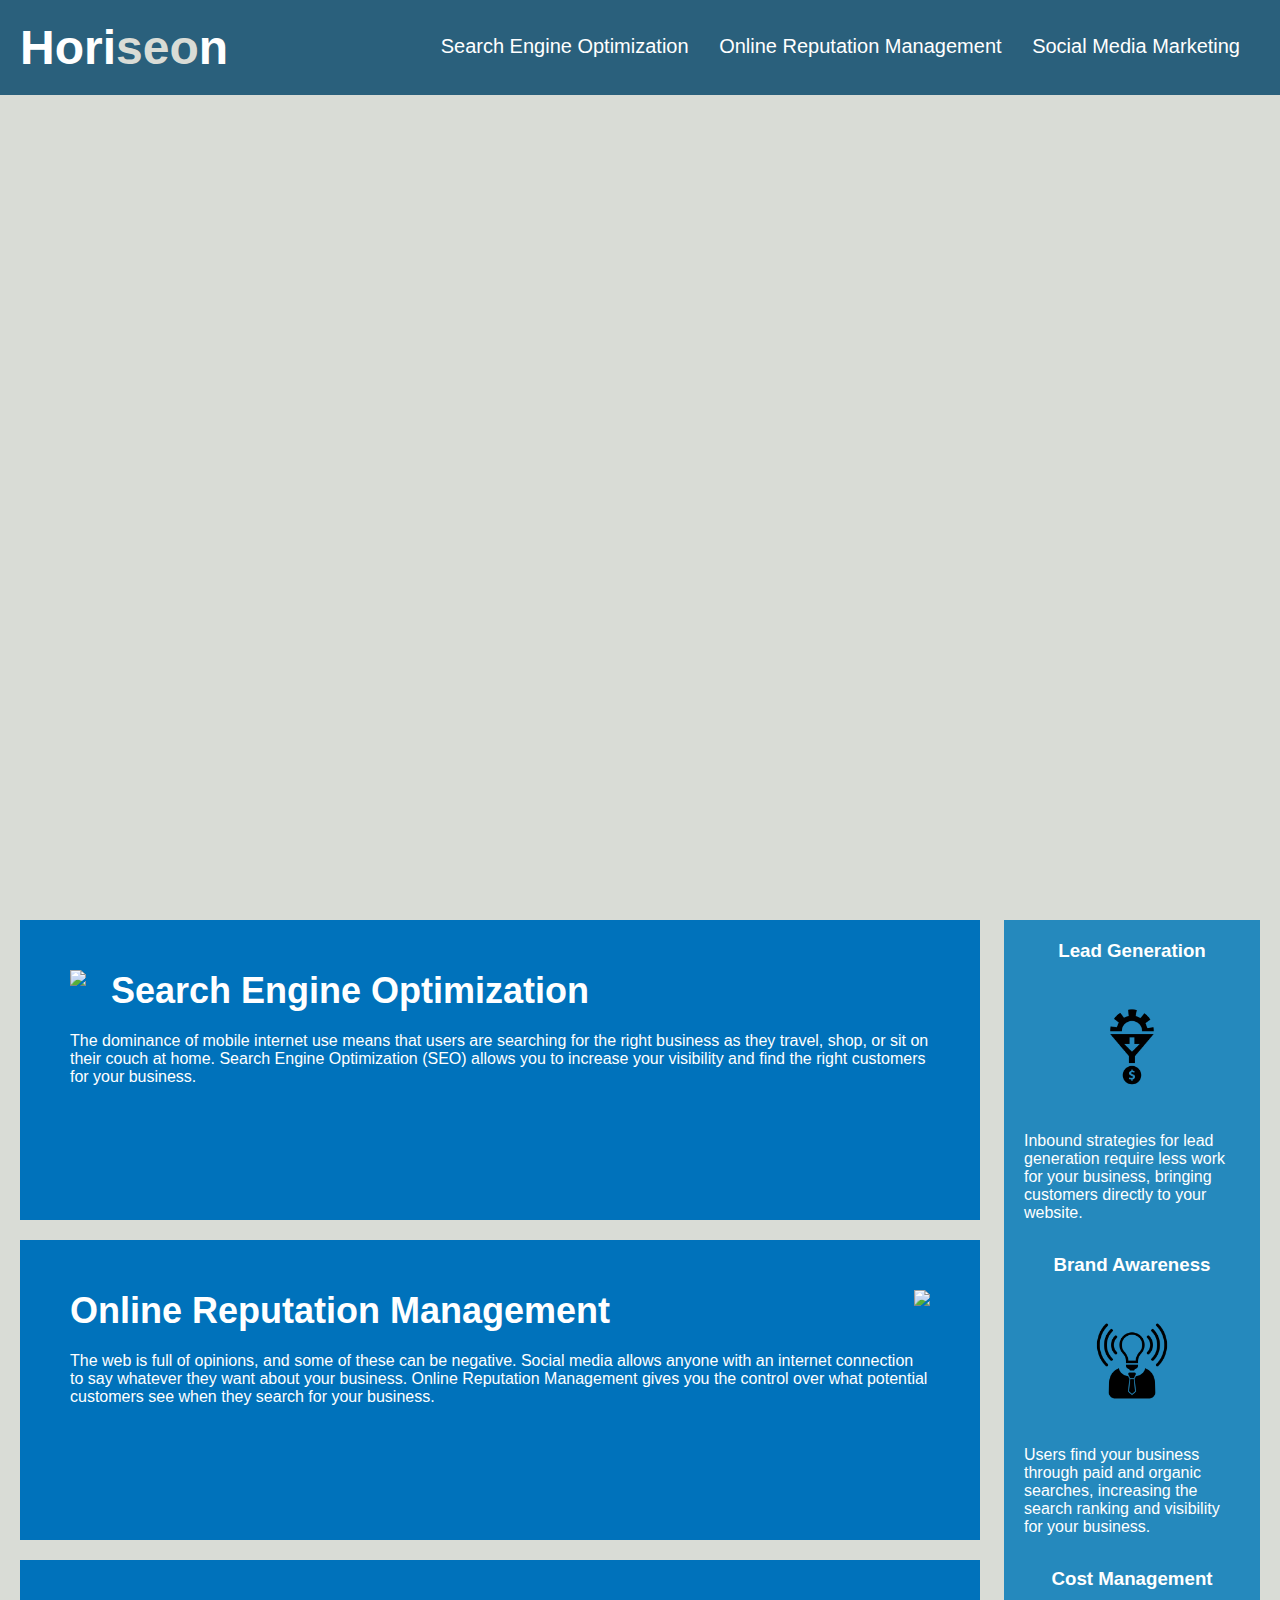
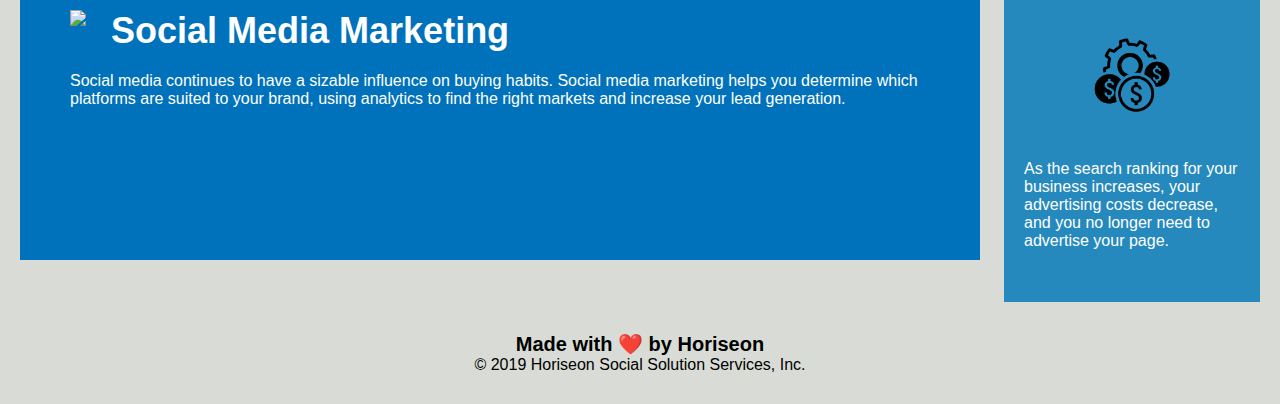
==== Develop/index.html @ 90da9d94 "First commit: cloned repo from UNC Boot Camp" ====
<!DOCTYPE html>
<html lang="en-us">

<head>
    <meta charset="UTF-8" />
    <link rel="stylesheet" href="./assets/css/style.css">
    <title>website</title>
</head>

<body>
    <div class="header">
        <h1>Hori<span class="seo">seo</span>n</h1>
        <div>
            <ul>
                <li>
                    <a href="#search-engine-optimization">Search Engine Optimization</a>
                </li>
                <li>
                    <a href="#online-reputation-management">Online Reputation Management</a>
                </li>
                <li>
                    <a href="#social-media-marketing">Social Media Marketing</a>
                </li>
            </ul>
        </div>
    </div>
    <div class="hero"></div>
    <div class="content">
        <div class="search-engine-optimization">
            <img src="./assets/images/search-engine-optimization.jpg" class="float-left" />
            <h2>Search Engine Optimization</h2>
            <p>
                The dominance of mobile internet use means that users are searching for the right business as they travel, shop, or sit on their couch at home. Search Engine Optimization (SEO) allows you to increase your visibility and find the right customers for your business.
            </p>
        </div>
        <div id="online-reputation-management" class="online-reputation-management">
            <img src="./assets/images/online-reputation-management.jpg" class="float-right" />
            <h2>Online Reputation Management</h2>
            <p>
                The web is full of opinions, and some of these can be negative. Social media allows anyone with an internet connection to say whatever they want about your business. Online Reputation Management gives you the control over what potential customers see when they search for your business.
            </p>
        </div>
        <div id="social-media-marketing" class="social-media-marketing">
            <img src="./assets/images/social-media-marketing.jpg" class="float-left" />
            <h2>Social Media Marketing</h2>
            <p>
                Social media continues to have a sizable influence on buying habits. Social media marketing helps you determine which platforms are suited to your brand, using analytics to find the right markets and increase your lead generation.
            </p>
        </div>
    </div>
    <div class="benefits">
        <div class="benefit-lead">
            <h3>Lead Generation</h3>
            <img src="./assets/images/lead-generation.png" />
            <p>
                Inbound strategies for lead generation require less work for your business, bringing customers directly to your website.
            </p>
        </div>
        <div class="benefit-brand">
            <h3>Brand Awareness</h3>
            <img src="./assets/images/brand-awareness.png" />
            <p>
                Users find your business through paid and organic searches, increasing the search ranking and visibility for your business.
            </p>
        </div>
        <div class="benefit-cost">
            <h3>Cost Management</h3>
            <img src="./assets/images/cost-management.png"></img>
            <p>
                As the search ranking for your business increases, your advertising costs decrease, and you no longer need to advertise your page.
            </p>
        </div>
    </div>
    <div class="footer">
        <h2>Made with ❤️️ by Horiseon</h2>
        <p>
            &copy; 2019 Horiseon Social Solution Services, Inc.
        </p>
    </div>
</body>

</html>
---- Develop/assets/css/style.css ----
* {
    box-sizing: border-box;
    padding: 0;
    margin: 0;
}

body {
    background-color: #d9dcd6;
}

.header {
    padding: 20px;
    font-family: 'Trebuchet MS', 'Lucida Sans Unicode', 'Lucida Grande', 'Lucida Sans', Arial, sans-serif;
    background-color: #2a607c;
    color: #ffffff;
}

.header h1 {
    display: inline-block;
    font-size: 48px;
}

.header h1 .seo {
    color: #d9dcd6;
}

.header div {
    padding-top: 15px;
    margin-right: 20px;
    float: right;
    font-family: 'Gill Sans', 'Gill Sans MT', Calibri, 'Trebuchet MS', sans-serif;
    font-size: 20px;
}

.header div ul {
    list-style-type: none;
}

.header div ul li {
    display: inline-block;
    margin-left: 25px;
}

a {
    color: #ffffff;
    text-decoration: none;
}

p {
    font-size: 16px;
}

.hero {
    height: 800px;
    width: 100%;
    margin-bottom: 25px;
    background-image: url("../images/digital-marketing-meeting.jpg");
    background-size: cover;
    background-position: center;
}

.float-left {
    float: left;
    margin-right: 25px;
}

.float-right {
    float: right;
    margin-left: 25px;
}

.content {
    width: 75%;
    display: inline-block;
    margin-left: 20px;
}

.benefits {
    margin-right: 20px;
    padding: 20px;
    clear: both;
    float: right;
    width: 20%;
    height: 100%;
    font-family: 'Gill Sans', 'Gill Sans MT', Calibri, 'Trebuchet MS', sans-serif;
    background-color: #2589bd;
}

.benefit-lead {
    margin-bottom: 32px;
    color: #ffffff;
}

.benefit-brand {
    margin-bottom: 32px;
    color: #ffffff;
}

.benefit-cost {
    margin-bottom: 32px;
    color: #ffffff;
}

.benefit-lead h3 {
    margin-bottom: 10px;
    text-align: center;
}

.benefit-brand h3 {
    margin-bottom: 10px;
    text-align: center;
}

.benefit-cost h3 {
    margin-bottom: 10px;
    text-align: center;
}

.benefit-lead img {
    display: block;
    margin: 10px auto;
    max-width: 150px;
}

.benefit-brand img {
    display: block;
    margin: 10px auto;
    max-width: 150px;
}

.benefit-cost img {
    display: block;
    margin: 10px auto;
    max-width: 150px;
}

.search-engine-optimization {
    margin-bottom: 20px;
    padding: 50px;
    height: 300px;
    font-family: 'Gill Sans', 'Gill Sans MT', Calibri, 'Trebuchet MS', sans-serif;
    background-color: #0072bb;
    color: #ffffff;
}

.online-reputation-management {
    margin-bottom: 20px;
    padding: 50px;
    height: 300px;
    font-family: 'Gill Sans', 'Gill Sans MT', Calibri, 'Trebuchet MS', sans-serif;
    background-color: #0072bb;
    color: #ffffff;
}

.social-media-marketing {
    margin-bottom: 20px;
    padding: 50px;
    height: 300px;
    font-family: 'Gill Sans', 'Gill Sans MT', Calibri, 'Trebuchet MS', sans-serif;
    background-color: #0072bb;
    color: #ffffff;
}

.search-engine-optimization img {
    max-height: 200px;
}

.online-reputation-management img {
    max-height: 200px;
}

.social-media-marketing img {
    max-height: 200px;
}

.search-engine-optimization h2 {
    margin-bottom: 20px;
    font-size: 36px;
}

.online-reputation-management h2 {
    margin-bottom: 20px;
    font-size: 36px;
}

.social-media-marketing h2 {
    margin-bottom: 20px;
    font-size: 36px;
}

.footer {
    padding: 30px;
    clear: both;
    font-family: 'Trebuchet MS', 'Lucida Sans Unicode', 'Lucida Grande', 'Lucida Sans', Arial, sans-serif;
    text-align: center;
}

.footer h2 {
    font-size: 20px;
}
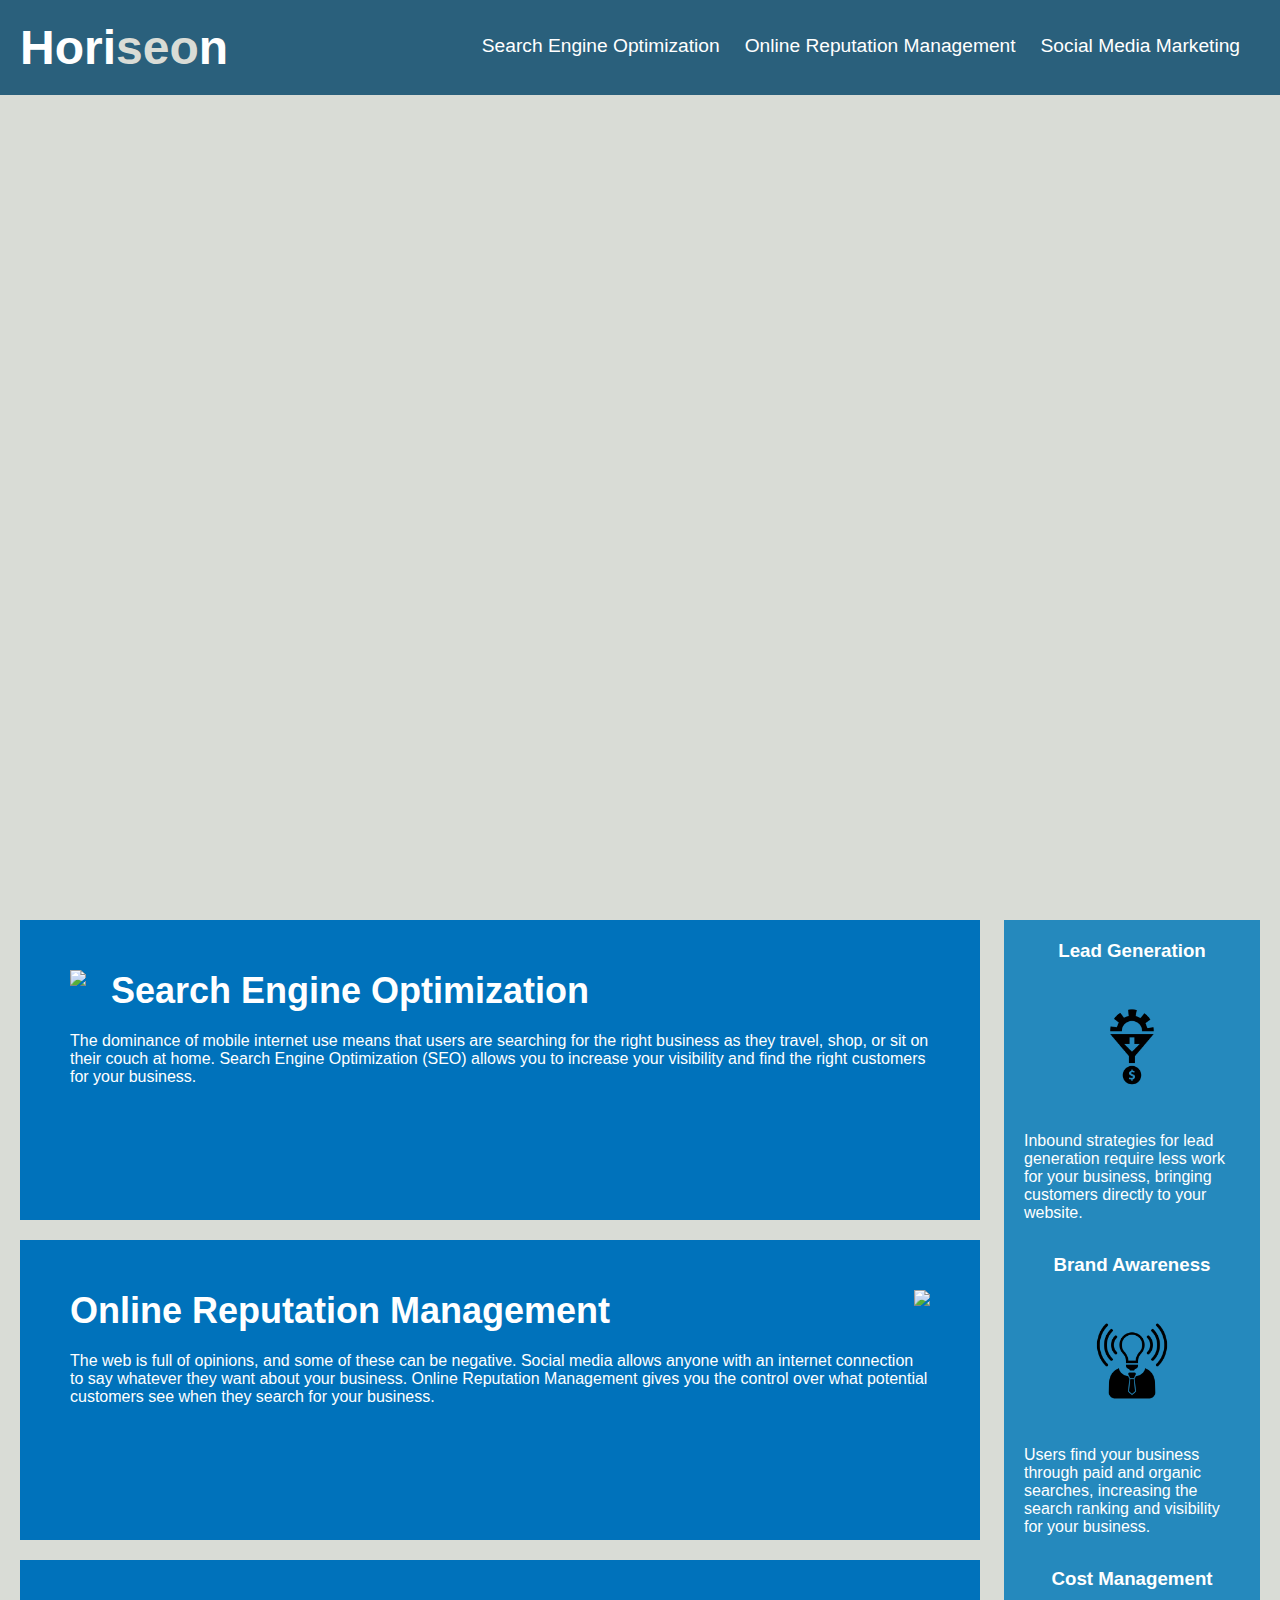
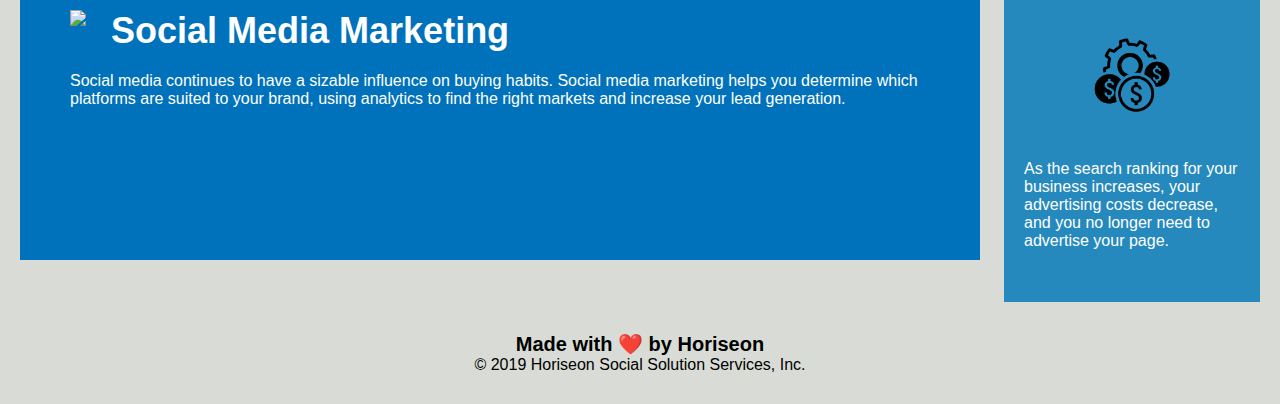
==== commit 2d0ed457: "added semantic elements to the HTML, and added flexbox styling to style.css" ====
--- a/Develop/index.html
+++ b/Develop/index.html
@@ -4,13 +4,12 @@
 <head>
     <meta charset="UTF-8" />
     <link rel="stylesheet" href="./assets/css/style.css">
-    <title>website</title>
+    <title>Horiseon: Marketing Agency</title>
 </head>
-
 <body>
-    <div class="header">
+    <header class="header">
         <h1>Hori<span class="seo">seo</span>n</h1>
-        <div>
+        <nav>
             <ul>
                 <li>
                     <a href="#search-engine-optimization">Search Engine Optimization</a>
@@ -22,61 +21,62 @@
                     <a href="#social-media-marketing">Social Media Marketing</a>
                 </li>
             </ul>
-        </div>
-    </div>
-    <div class="hero"></div>
-    <div class="content">
-        <div class="search-engine-optimization">
+        </nav>
+    </header>
+    <section class="hero">
+    </section>
+    <section class="content">
+        <article id="serach-engine-optimization" class="search-engine-optimization">
             <img src="./assets/images/search-engine-optimization.jpg" class="float-left" />
             <h2>Search Engine Optimization</h2>
             <p>
                 The dominance of mobile internet use means that users are searching for the right business as they travel, shop, or sit on their couch at home. Search Engine Optimization (SEO) allows you to increase your visibility and find the right customers for your business.
             </p>
-        </div>
-        <div id="online-reputation-management" class="online-reputation-management">
+        </article>
+        <article id="online-reputation-management" class="online-reputation-management">
             <img src="./assets/images/online-reputation-management.jpg" class="float-right" />
             <h2>Online Reputation Management</h2>
             <p>
                 The web is full of opinions, and some of these can be negative. Social media allows anyone with an internet connection to say whatever they want about your business. Online Reputation Management gives you the control over what potential customers see when they search for your business.
             </p>
-        </div>
-        <div id="social-media-marketing" class="social-media-marketing">
+        </article>
+        <article id="social-media-marketing" class="social-media-marketing">
             <img src="./assets/images/social-media-marketing.jpg" class="float-left" />
             <h2>Social Media Marketing</h2>
             <p>
                 Social media continues to have a sizable influence on buying habits. Social media marketing helps you determine which platforms are suited to your brand, using analytics to find the right markets and increase your lead generation.
             </p>
-        </div>
-    </div>
-    <div class="benefits">
-        <div class="benefit-lead">
+        </article>
+    </section>
+    <asside class="benefits">
+        <article class="benefit-lead">
             <h3>Lead Generation</h3>
             <img src="./assets/images/lead-generation.png" />
             <p>
                 Inbound strategies for lead generation require less work for your business, bringing customers directly to your website.
             </p>
-        </div>
-        <div class="benefit-brand">
+        </article>
+        <article class="benefit-brand">
             <h3>Brand Awareness</h3>
             <img src="./assets/images/brand-awareness.png" />
             <p>
                 Users find your business through paid and organic searches, increasing the search ranking and visibility for your business.
             </p>
-        </div>
-        <div class="benefit-cost">
+        </article>
+        <article class="benefit-cost">
             <h3>Cost Management</h3>
             <img src="./assets/images/cost-management.png"></img>
             <p>
                 As the search ranking for your business increases, your advertising costs decrease, and you no longer need to advertise your page.
             </p>
-        </div>
-    </div>
-    <div class="footer">
+        </article>
+    </asside>
+    <footer class="footer">
         <h2>Made with ❤️️ by Horiseon</h2>
         <p>
             &copy; 2019 Horiseon Social Solution Services, Inc.
         </p>
-    </div>
+    </footer>
 </body>
 
 </html>
--- a/Develop/assets/css/style.css
+++ b/Develop/assets/css/style.css
@@ -8,39 +8,45 @@
     background-color: #d9dcd6;
 }
 
+/* Header Styling START: Styled with flexbox */
 .header {
     padding: 20px;
     font-family: 'Trebuchet MS', 'Lucida Sans Unicode', 'Lucida Grande', 'Lucida Sans', Arial, sans-serif;
     background-color: #2a607c;
     color: #ffffff;
+    display: flex;
+    justify-content: space-between;
+    flex-wrap: wrap;
 }
 
 .header h1 {
-    display: inline-block;
     font-size: 48px;
+    display: block;
 }
 
 .header h1 .seo {
     color: #d9dcd6;
 }
 
-.header div {
+.header nav {
     padding-top: 15px;
     margin-right: 20px;
     float: right;
-    font-family: 'Gill Sans', 'Gill Sans MT', Calibri, 'Trebuchet MS', sans-serif;
-    font-size: 20px;
-}
-
-.header div ul {
-    list-style-type: none;
-}
-
-.header div ul li {
-    display: inline-block;
+    font-family:'Gill Sans', 'Gill Sans MT', Calibri, 'Trebuchet MS', sans-serif;
+    font-size: 1.5vw;;
+}
+.header nav ul {
+    display: flex;
+    flex-wrap: wrap;
+    justify-content: space-between;
+    align-items: center;
+    list-style: none;
+}
+
+.header nav ul li {
     margin-left: 25px;
 }
-
+/* Header Styling END */
 a {
     color: #ffffff;
     text-decoration: none;
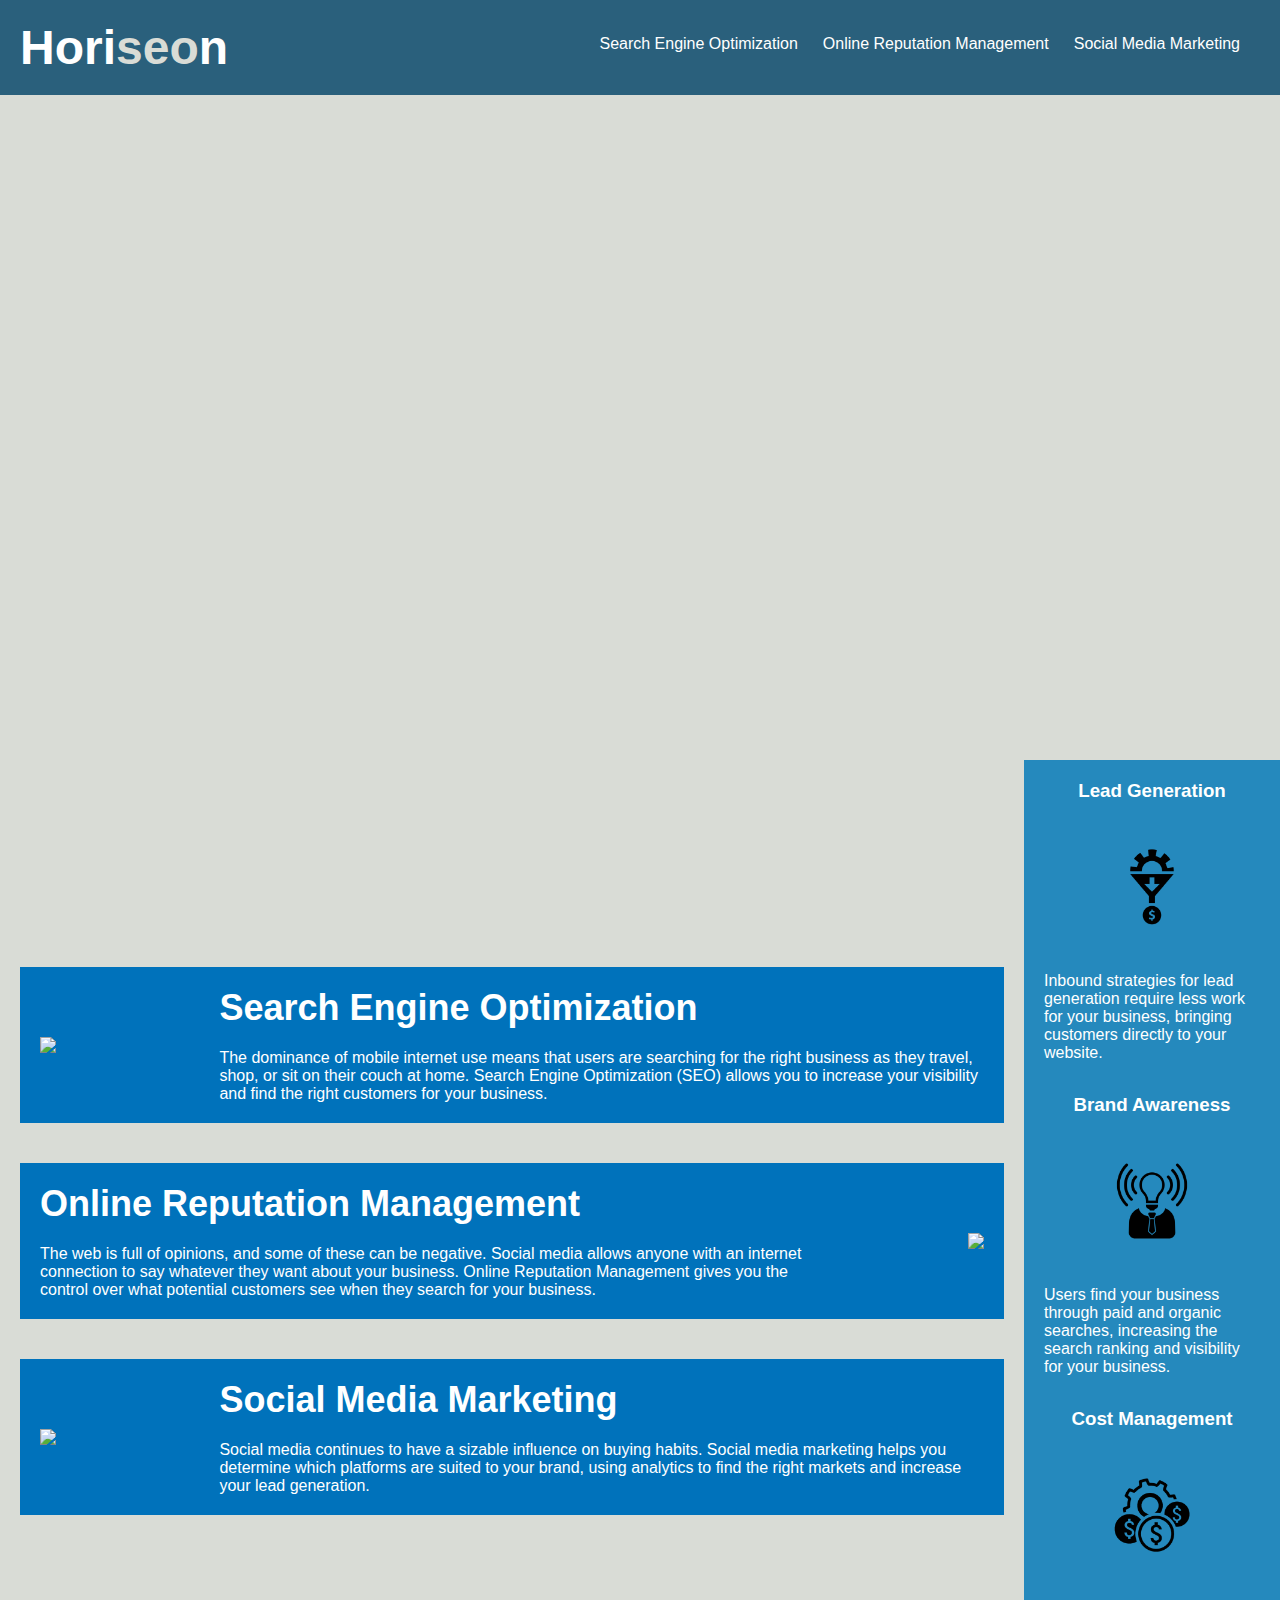
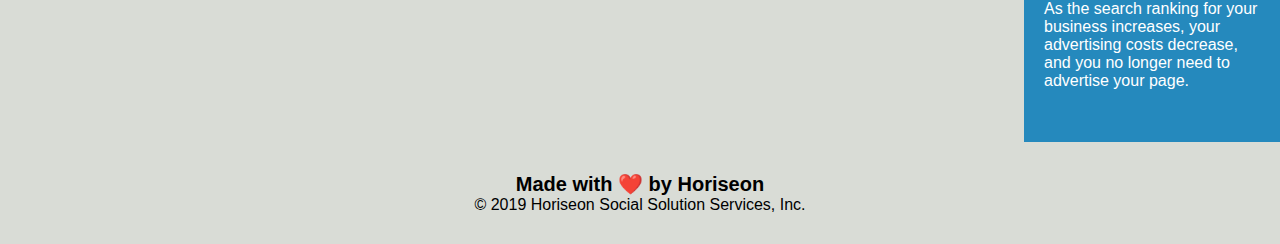
==== commit d681d2f1: "added flexbox properties to the information section" ====
--- a/Develop/index.html
+++ b/Develop/index.html
@@ -23,54 +23,70 @@
             </ul>
         </nav>
     </header>
-    <section class="hero">
+    <section class="hero"></section>
+    <section class="content">
+        <section class="information">
+            <div id="serach-engine-optimization" class="search-engine-optimization">
+                <div class="seo-img">
+                    <img src="./assets/images/search-engine-optimization.jpg" class="float-left" />
+                </div>
+                <div class="seo-text">
+                    <h2>Search Engine Optimization</h2>
+                    <p>
+                        The dominance of mobile internet use means that users are searching for the right business as they travel, shop, or sit on their couch at home. Search Engine Optimization (SEO) allows you to increase your visibility and find the right customers for your business.
+                    </p>
+                </div>
+            </div>
+            
+            <div id="online-reputation-management" class="online-reputation-management">
+                <div class="seo-text">
+                    <h2>Online Reputation Management</h2>
+                    <p>
+                        The web is full of opinions, and some of these can be negative. Social media allows anyone with an internet connection to say whatever they want about your business. Online Reputation Management gives you the control over what potential customers see when they search for your business.
+                    </p>
+                </div>
+                <div class="seo-img">
+                    <img src="./assets/images/online-reputation-management.jpg" class="float-right" />
+                </div>
+            </div>
+
+            <div id="social-media-marketing" class="social-media-marketing">
+                <div class="seo-img">
+                    <img src="./assets/images/social-media-marketing.jpg" class="float-left" />
+                </div>
+                <div class="seo-text">
+                    <h2>Social Media Marketing</h2>
+                    <p>
+                        Social media continues to have a sizable influence on buying habits. Social media marketing helps you determine which platforms are suited to your brand, using analytics to find the right markets and increase your lead generation.
+                    </p>
+                </div>
+            </div>
+        </section>
+        <section class="benefits">
+            <article class="benefit-lead">
+                <h3>Lead Generation</h3>
+                <img src="./assets/images/lead-generation.png" />
+                <p>
+                    Inbound strategies for lead generation require less work for your business, bringing customers directly to your website.
+                </p>
+            </article>
+            <article class="benefit-brand">
+                <h3>Brand Awareness</h3>
+                <img src="./assets/images/brand-awareness.png" />
+                <p>
+                    Users find your business through paid and organic searches, increasing the search ranking and visibility for your business.
+                </p>
+            </article>
+            <article class="benefit-cost">
+                <h3>Cost Management</h3>
+                <img src="./assets/images/cost-management.png"></img>
+                <p>
+                    As the search ranking for your business increases, your advertising costs decrease, and you no longer need to advertise your page.
+                </p>
+            </article>
+        </section>
     </section>
-    <section class="content">
-        <article id="serach-engine-optimization" class="search-engine-optimization">
-            <img src="./assets/images/search-engine-optimization.jpg" class="float-left" />
-            <h2>Search Engine Optimization</h2>
-            <p>
-                The dominance of mobile internet use means that users are searching for the right business as they travel, shop, or sit on their couch at home. Search Engine Optimization (SEO) allows you to increase your visibility and find the right customers for your business.
-            </p>
-        </article>
-        <article id="online-reputation-management" class="online-reputation-management">
-            <img src="./assets/images/online-reputation-management.jpg" class="float-right" />
-            <h2>Online Reputation Management</h2>
-            <p>
-                The web is full of opinions, and some of these can be negative. Social media allows anyone with an internet connection to say whatever they want about your business. Online Reputation Management gives you the control over what potential customers see when they search for your business.
-            </p>
-        </article>
-        <article id="social-media-marketing" class="social-media-marketing">
-            <img src="./assets/images/social-media-marketing.jpg" class="float-left" />
-            <h2>Social Media Marketing</h2>
-            <p>
-                Social media continues to have a sizable influence on buying habits. Social media marketing helps you determine which platforms are suited to your brand, using analytics to find the right markets and increase your lead generation.
-            </p>
-        </article>
-    </section>
-    <asside class="benefits">
-        <article class="benefit-lead">
-            <h3>Lead Generation</h3>
-            <img src="./assets/images/lead-generation.png" />
-            <p>
-                Inbound strategies for lead generation require less work for your business, bringing customers directly to your website.
-            </p>
-        </article>
-        <article class="benefit-brand">
-            <h3>Brand Awareness</h3>
-            <img src="./assets/images/brand-awareness.png" />
-            <p>
-                Users find your business through paid and organic searches, increasing the search ranking and visibility for your business.
-            </p>
-        </article>
-        <article class="benefit-cost">
-            <h3>Cost Management</h3>
-            <img src="./assets/images/cost-management.png"></img>
-            <p>
-                As the search ranking for your business increases, your advertising costs decrease, and you no longer need to advertise your page.
-            </p>
-        </article>
-    </asside>
+    
     <footer class="footer">
         <h2>Made with ❤️️ by Horiseon</h2>
         <p>
--- a/Develop/assets/css/style.css
+++ b/Develop/assets/css/style.css
@@ -2,6 +2,10 @@
     box-sizing: border-box;
     padding: 0;
     margin: 0;
+}
+
+:root {
+    --common-text-color: #ffffff;
 }
 
 body {
@@ -13,7 +17,7 @@
     padding: 20px;
     font-family: 'Trebuchet MS', 'Lucida Sans Unicode', 'Lucida Grande', 'Lucida Sans', Arial, sans-serif;
     background-color: #2a607c;
-    color: #ffffff;
+    color: var(--common-text-color);
     display: flex;
     justify-content: space-between;
     flex-wrap: wrap;
@@ -33,7 +37,7 @@
     margin-right: 20px;
     float: right;
     font-family:'Gill Sans', 'Gill Sans MT', Calibri, 'Trebuchet MS', sans-serif;
-    font-size: 1.5vw;;
+    font-size: 1.5hv;;
 }
 .header nav ul {
     display: flex;
@@ -46,39 +50,91 @@
 .header nav ul li {
     margin-left: 25px;
 }
+
+a {
+    color: var(--common-text-color);
+    text-decoration: none;
+}
 /* Header Styling END */
-a {
-    color: #ffffff;
-    text-decoration: none;
-}
-
-p {
-    font-size: 16px;
-}
-
+
+/* Primary Image START */
 .hero {
-    height: 800px;
+    height: 50vw;
     width: 100%;
     margin-bottom: 25px;
     background-image: url("../images/digital-marketing-meeting.jpg");
-    background-size: cover;
-    background-position: center;
-}
-
-.float-left {
-    float: left;
-    margin-right: 25px;
-}
-
-.float-right {
-    float: right;
-    margin-left: 25px;
-}
-
+    background-size: 100%;
+    background-repeat: no-repeat;
+}
+/* Primary Image END */
+
+/* Section - Content START */
 .content {
-    width: 75%;
-    display: inline-block;
+    width: 100%;
+    display: flex;
+    /* flex-direction: column; */
+    justify-content: space-between;
+    flex-wrap: wrap;
+    align-items: center;
     margin-left: 20px;
+    column-gap: 20px;
+}
+
+.information {
+    display: flex;
+    flex-direction: row;
+    flex-wrap: wrap;
+    flex: 2 1 70%;
+    column-gap: 20px;
+    row-gap: 20px;
+}
+
+.search-engine-optimization {
+    display: flex;
+    flex-wrap: wrap;
+    align-items: center;
+    flex: 2 1 70%;
+    margin-bottom: 20px;
+    padding: 10px;
+    /* height: 300px; */
+    font-family: 'Gill Sans', 'Gill Sans MT', Calibri, 'Trebuchet MS', sans-serif;
+    background-color: #0072bb;
+    color: var(--common-text-color);
+}
+
+.online-reputation-management {
+    display: flex;
+    flex-wrap: wrap;
+    align-items: center;
+    flex: 2 1 70%;
+    margin-bottom: 20px;
+    padding: 10px;
+    font-family: 'Gill Sans', 'Gill Sans MT', Calibri, 'Trebuchet MS', sans-serif;
+    background-color: #0072bb;
+    color: var(--common-text-color);
+}
+
+.social-media-marketing {
+    display: flex;
+    flex-wrap: wrap;
+    align-items: center;
+    flex: 2 1 70%;
+    margin-bottom: 20px;
+    padding: 10px;
+    font-family: 'Gill Sans', 'Gill Sans MT', Calibri, 'Trebuchet MS', sans-serif;
+    background-color: #0072bb;
+    color: var(--common-text-color);
+}
+
+.seo-img {
+    flex: 1 1 12%;
+    padding: 10px;
+}
+
+
+.seo-text {
+    flex: 12 1 0%;
+    padding: 10px;
 }
 
 .benefits {
@@ -92,19 +148,69 @@
     background-color: #2589bd;
 }
 
+p {
+    font-size: 16px;
+}
+
+.float-left {
+    float: left;
+    margin-right: 25px;
+}
+
+.float-right {
+    float: right;
+    margin-left: 25px;
+}
+
+
+.search-engine-optimization img {
+    max-height: 200px;
+}
+
+.online-reputation-management img {
+    max-height: 200px;
+}
+
+.social-media-marketing img {
+    max-height: 200px;
+}
+
+.search-engine-optimization h2 {
+    margin-bottom: 20px;
+    font-size: 36px;
+}
+
+.online-reputation-management h2 {
+    margin-bottom: 20px;
+    font-size: 36px;
+}
+
+.social-media-marketing h2 {
+    margin-bottom: 20px;
+    font-size: 36px;
+}
+/* Section - Content END */
+
+
+
+
+
+
+
+
 .benefit-lead {
     margin-bottom: 32px;
-    color: #ffffff;
+    color: var(--common-text-color);
 }
 
 .benefit-brand {
     margin-bottom: 32px;
-    color: #ffffff;
+    color: var(--common-text-color);
 }
 
 .benefit-cost {
     margin-bottom: 32px;
-    color: #ffffff;
+    color: var(--common-text-color);
 }
 
 .benefit-lead h3 {
@@ -140,59 +246,13 @@
     max-width: 150px;
 }
 
-.search-engine-optimization {
-    margin-bottom: 20px;
-    padding: 50px;
-    height: 300px;
-    font-family: 'Gill Sans', 'Gill Sans MT', Calibri, 'Trebuchet MS', sans-serif;
-    background-color: #0072bb;
-    color: #ffffff;
-}
-
-.online-reputation-management {
-    margin-bottom: 20px;
-    padding: 50px;
-    height: 300px;
-    font-family: 'Gill Sans', 'Gill Sans MT', Calibri, 'Trebuchet MS', sans-serif;
-    background-color: #0072bb;
-    color: #ffffff;
-}
-
-.social-media-marketing {
-    margin-bottom: 20px;
-    padding: 50px;
-    height: 300px;
-    font-family: 'Gill Sans', 'Gill Sans MT', Calibri, 'Trebuchet MS', sans-serif;
-    background-color: #0072bb;
-    color: #ffffff;
-}
-
-.search-engine-optimization img {
-    max-height: 200px;
-}
-
-.online-reputation-management img {
-    max-height: 200px;
-}
-
-.social-media-marketing img {
-    max-height: 200px;
-}
-
-.search-engine-optimization h2 {
-    margin-bottom: 20px;
-    font-size: 36px;
-}
-
-.online-reputation-management h2 {
-    margin-bottom: 20px;
-    font-size: 36px;
-}
-
-.social-media-marketing h2 {
-    margin-bottom: 20px;
-    font-size: 36px;
-}
+
+
+
+
+
+
+
 
 .footer {
     padding: 30px;
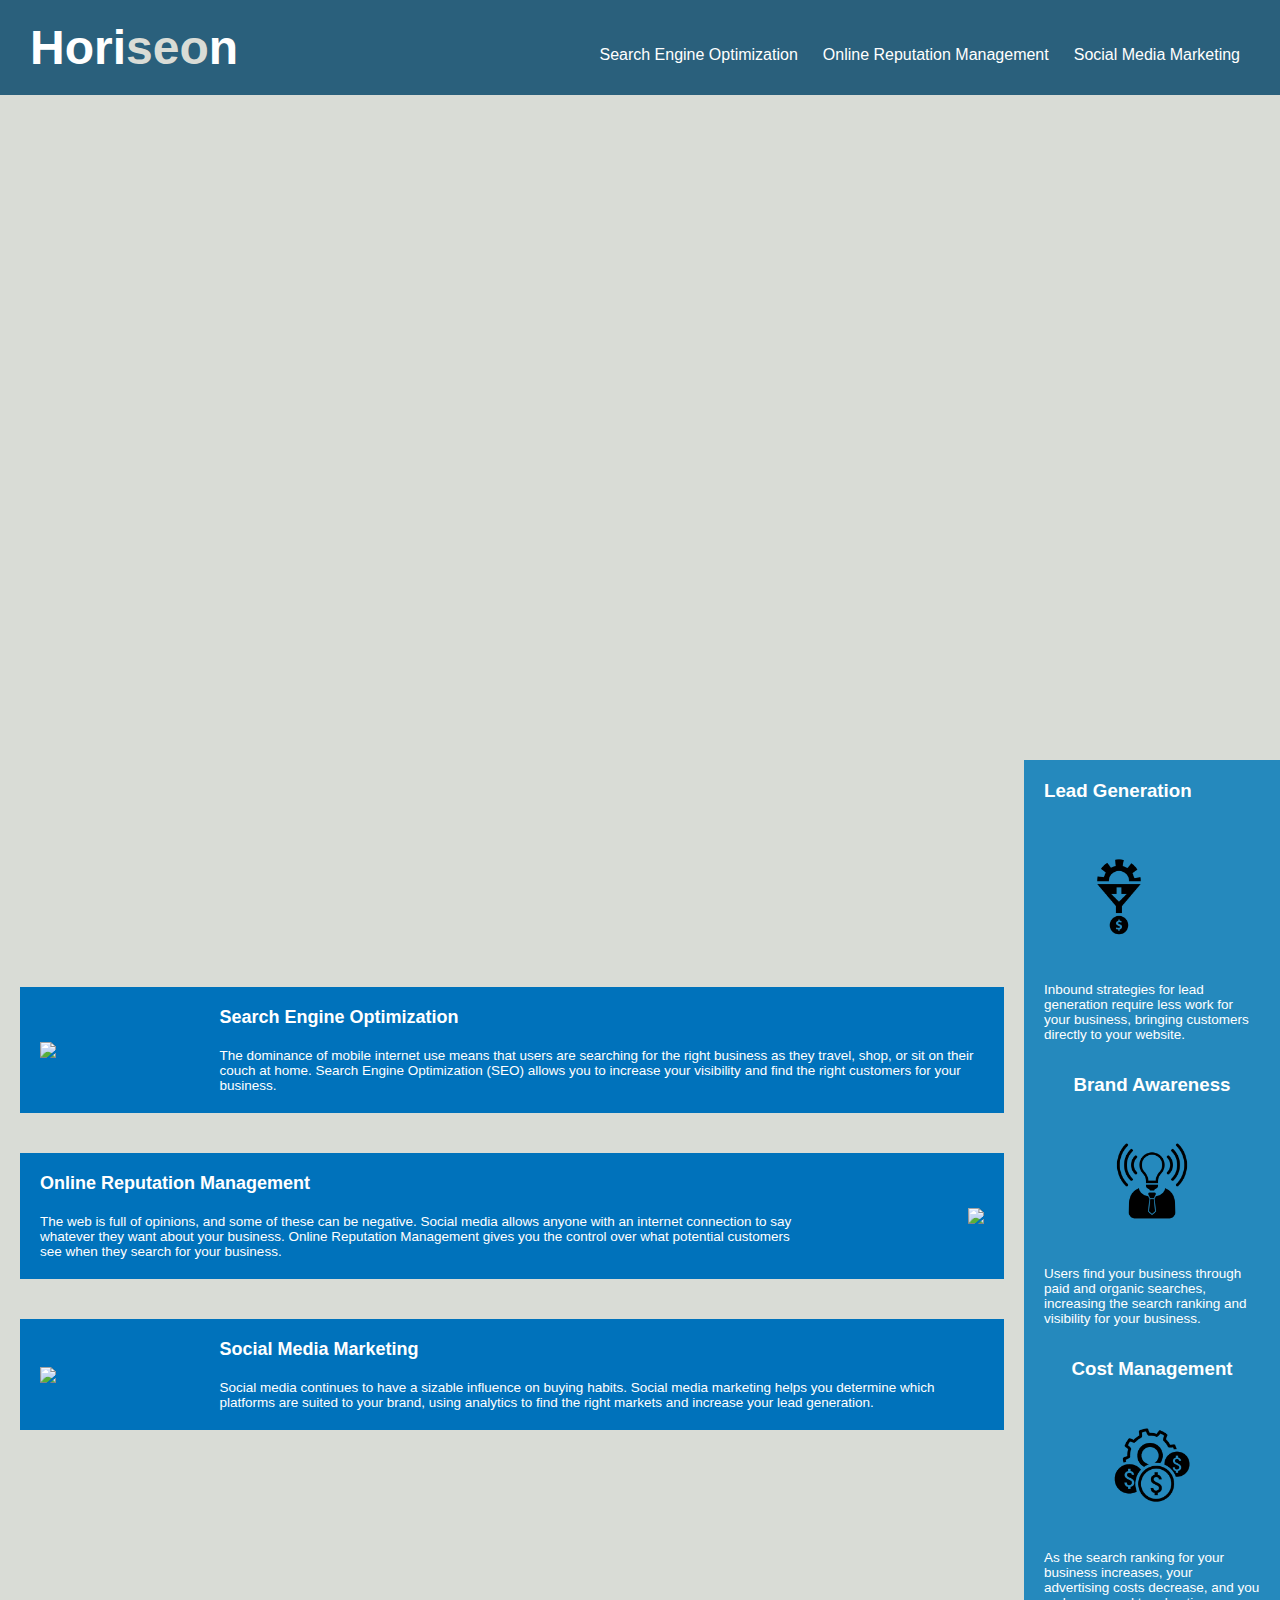
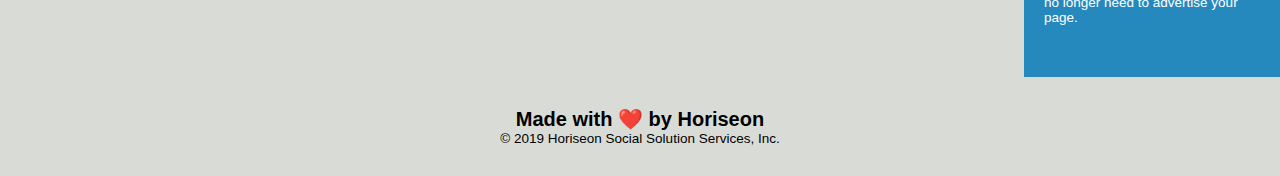
==== commit 9d89b60a: "compiling the benefit sectinto <div>'s to make it make CSS styling easier, also added @media to adju" ====
--- a/Develop/index.html
+++ b/Develop/index.html
@@ -63,27 +63,47 @@
             </div>
         </section>
         <section class="benefits">
-            <article class="benefit-lead">
-                <h3>Lead Generation</h3>
-                <img src="./assets/images/lead-generation.png" />
-                <p>
-                    Inbound strategies for lead generation require less work for your business, bringing customers directly to your website.
-                </p>
-            </article>
-            <article class="benefit-brand">
-                <h3>Brand Awareness</h3>
-                <img src="./assets/images/brand-awareness.png" />
-                <p>
-                    Users find your business through paid and organic searches, increasing the search ranking and visibility for your business.
-                </p>
-            </article>
-            <article class="benefit-cost">
-                <h3>Cost Management</h3>
-                <img src="./assets/images/cost-management.png"></img>
-                <p>
-                    As the search ranking for your business increases, your advertising costs decrease, and you no longer need to advertise your page.
-                </p>
-            </article>
+            <div class="benefit-lead">
+                <div class="benefit-text">
+                    <h3>Lead Generation</h3>
+                </div>
+                <div class="benefit-img">
+                    <img src="./assets/images/lead-generation.png" />
+                </div>
+                <div class="benefit-text">
+                    <p>
+                        Inbound strategies for lead generation require less work for your business, bringing customers directly to your website.
+                    </p>
+                </div>
+
+            </div>
+            <div class="benefit-brand">
+                <div class="benefit-text">
+                    <h3>Brand Awareness</h3>
+                </div>
+                <div class="benefit-img">
+                    <img src="./assets/images/brand-awareness.png" />
+                </div>
+                <div class="benefit-text">
+                    <p>
+                        Users find your business through paid and organic searches, increasing the search ranking and visibility for your business.
+                    </p>
+                </div>
+            </div>
+            <div class="benefit-cost">
+                <div class="benefit-text">
+                    <h3>Cost Management</h3>
+                </div>
+                <div class="benefit-img">
+                    <img src="./assets/images/cost-management.png"></img>
+                </div>
+                <div class="benefit-text">
+                    <p>
+                        As the search ranking for your business increases, your advertising costs decrease, and you no longer need to advertise your page.
+                    </p>
+                </div>
+                
+            </div>
         </section>
     </section>
     
--- a/Develop/assets/css/style.css
+++ b/Develop/assets/css/style.css
@@ -21,11 +21,13 @@
     display: flex;
     justify-content: space-between;
     flex-wrap: wrap;
+    align-items: center;
 }
 
 .header h1 {
     font-size: 48px;
     display: block;
+    margin-left: 10px;;
 }
 
 .header h1 .seo {
@@ -131,10 +133,33 @@
     padding: 10px;
 }
 
+.seo-img img {
+    max-height: 200px;
+}
+
 
 .seo-text {
     flex: 12 1 0%;
     padding: 10px;
+}
+
+.seo-text h2 {
+    margin-bottom: 20px;
+    font-size: 2.0vh;
+}
+
+p {
+    font-size: 1.5vh;
+}
+
+.float-left {
+    float: left;
+    margin-right: 25px;
+}
+
+.float-right {
+    float: right;
+    margin-left: 25px;
 }
 
 .benefits {
@@ -148,60 +173,38 @@
     background-color: #2589bd;
 }
 
-p {
-    font-size: 16px;
-}
-
-.float-left {
-    float: left;
-    margin-right: 25px;
-}
-
-.float-right {
-    float: right;
-    margin-left: 25px;
-}
-
-
-.search-engine-optimization img {
-    max-height: 200px;
-}
-
-.online-reputation-management img {
-    max-height: 200px;
-}
-
-.social-media-marketing img {
-    max-height: 200px;
-}
-
-.search-engine-optimization h2 {
-    margin-bottom: 20px;
-    font-size: 36px;
-}
-
-.online-reputation-management h2 {
-    margin-bottom: 20px;
-    font-size: 36px;
-}
-
-.social-media-marketing h2 {
-    margin-bottom: 20px;
-    font-size: 36px;
-}
+.benefit-lead {
+    display: flex;
+    flex-wrap: wrap;
+    align-items: center;
+    margin-bottom: 32px;
+    color: var(--common-text-color);
+}
+
+@media (max-width: 1000px) {
+    .benefits {
+        width: 100%;
+    }
+}
+
+
 /* Section - Content END */
 
 
 
 
 
-
-
-
-.benefit-lead {
-    margin-bottom: 32px;
-    color: var(--common-text-color);
-}
+.benefit-lead h3 {
+    margin-bottom: 10px;
+    text-align: center;
+}
+.benefit-lead img {
+    display: block;
+    margin: 10px auto;
+    max-width: 150px;
+}
+
+
 
 .benefit-brand {
     margin-bottom: 32px;
@@ -213,10 +216,7 @@
     color: var(--common-text-color);
 }
 
-.benefit-lead h3 {
-    margin-bottom: 10px;
-    text-align: center;
-}
+
 
 .benefit-brand h3 {
     margin-bottom: 10px;
@@ -228,24 +228,19 @@
     text-align: center;
 }
 
-.benefit-lead img {
+
+
+.benefit-brand img {
     display: block;
     margin: 10px auto;
     max-width: 150px;
 }
 
-.benefit-brand img {
+.benefit-cost img {
     display: block;
     margin: 10px auto;
     max-width: 150px;
 }
-
-.benefit-cost img {
-    display: block;
-    margin: 10px auto;
-    max-width: 150px;
-}
-
 
 
 
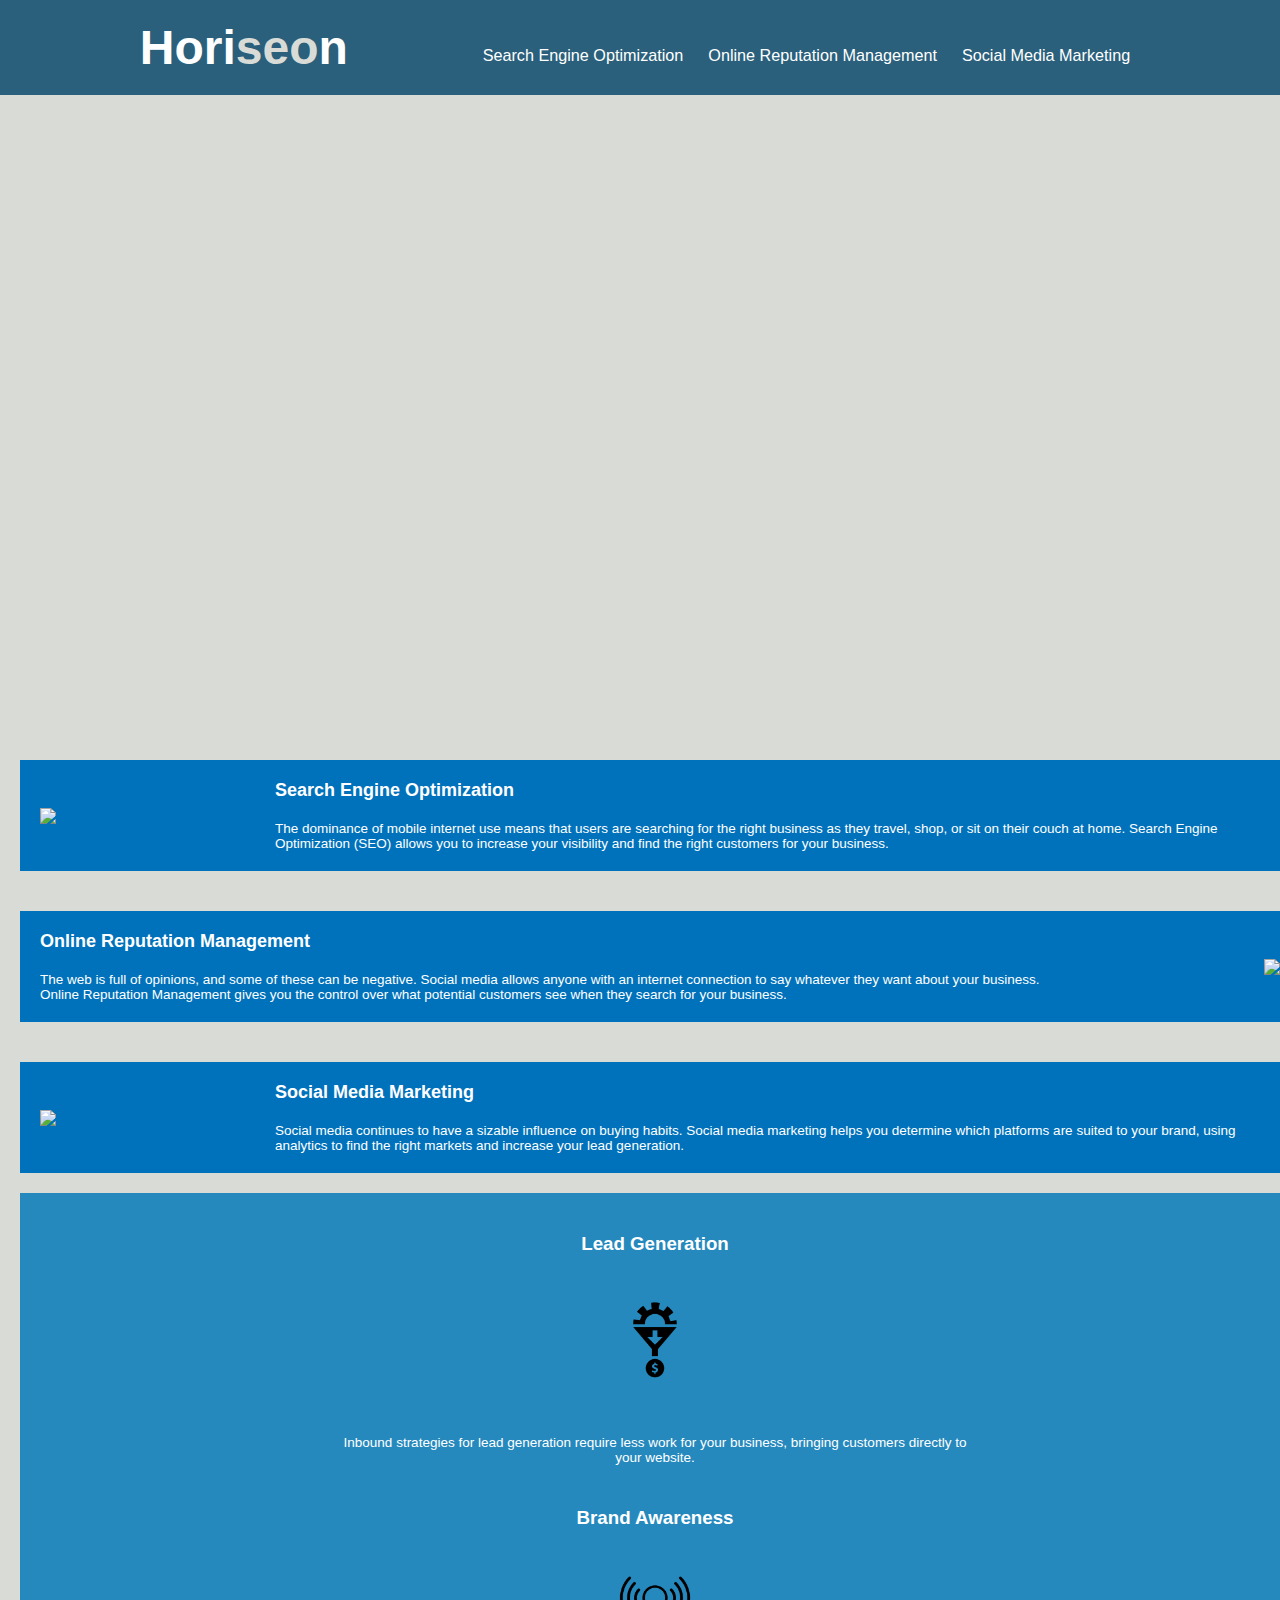
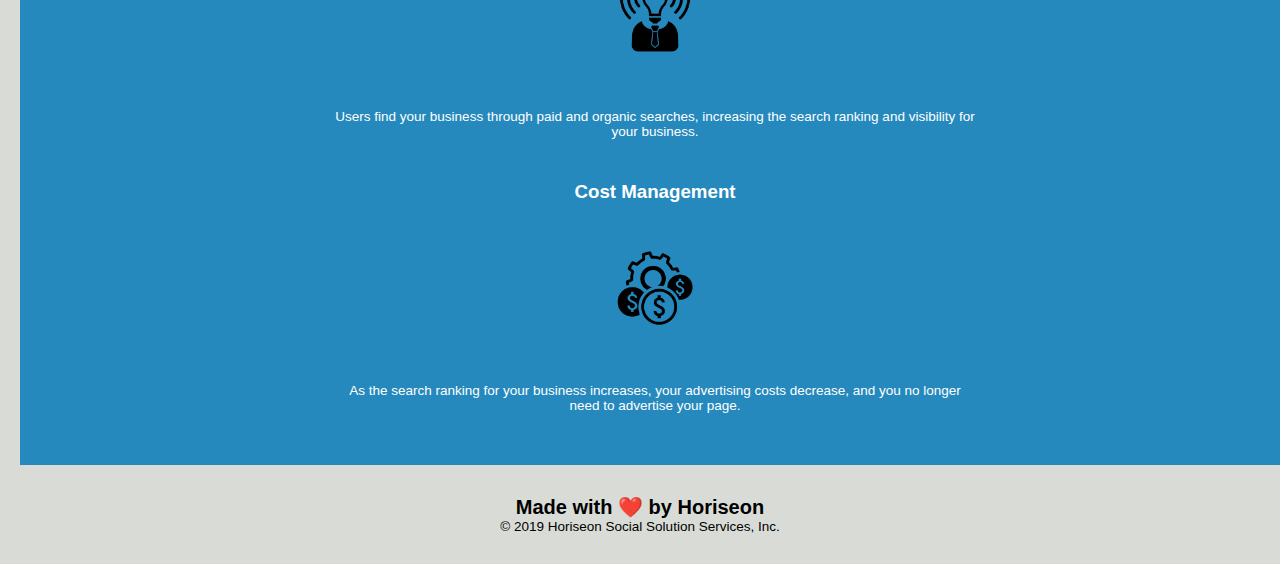
==== commit 8c52a196: "added comments through both CSS and HTML files" ====
--- a/Develop/index.html
+++ b/Develop/index.html
@@ -6,27 +6,34 @@
     <link rel="stylesheet" href="./assets/css/style.css">
     <title>Horiseon: Marketing Agency</title>
 </head>
+
+<!-- Header: contains Hirseon logo and navigation -->
+<header class="header">
+    <h1>Hori<span class="seo">seo</span>n</h1>
+    <nav>
+        <ul>
+            <li>
+                <a href="#search-engine-optimization">Search Engine Optimization</a>
+            </li>
+            <li>
+                <a href="#online-reputation-management">Online Reputation Management</a>
+            </li>
+            <li>
+                <a href="#social-media-marketing">Social Media Marketing</a>
+            </li>
+        </ul>
+    </nav>
+</header>
+
+<!-- Body: contains primary image (hero), information, and benefits section -->
 <body>
-    <header class="header">
-        <h1>Hori<span class="seo">seo</span>n</h1>
-        <nav>
-            <ul>
-                <li>
-                    <a href="#search-engine-optimization">Search Engine Optimization</a>
-                </li>
-                <li>
-                    <a href="#online-reputation-management">Online Reputation Management</a>
-                </li>
-                <li>
-                    <a href="#social-media-marketing">Social Media Marketing</a>
-                </li>
-            </ul>
-        </nav>
-    </header>
+    <!-- Primary image -->
     <section class="hero"></section>
     <section class="content">
+        <!-- Information: contains search engine optimization, online reputation management, and social media marketing details -->
         <section class="information">
-            <div id="serach-engine-optimization" class="search-engine-optimization">
+
+            <div id="search-engine-optimization" class="search-engine-optimization">
                 <div class="seo-img">
                     <img src="./assets/images/search-engine-optimization.jpg" class="float-left" />
                 </div>
@@ -61,9 +68,12 @@
                     </p>
                 </div>
             </div>
+
         </section>
+        <!-- Benefits: contains lead generation, brand awareness and cost management sections -->
         <section class="benefits">
-            <div class="benefit-lead">
+
+            <div class="benefit-sub">
                 <div class="benefit-text">
                     <h3>Lead Generation</h3>
                 </div>
@@ -75,9 +85,9 @@
                         Inbound strategies for lead generation require less work for your business, bringing customers directly to your website.
                     </p>
                 </div>
+            </div>
 
-            </div>
-            <div class="benefit-brand">
+            <div class="benefit-sub">
                 <div class="benefit-text">
                     <h3>Brand Awareness</h3>
                 </div>
@@ -90,7 +100,8 @@
                     </p>
                 </div>
             </div>
-            <div class="benefit-cost">
+
+            <div class="benefit-sub">
                 <div class="benefit-text">
                     <h3>Cost Management</h3>
                 </div>
@@ -104,9 +115,10 @@
                 </div>
                 
             </div>
+
         </section>
     </section>
-    
+    <!-- Footer: final message -->
     <footer class="footer">
         <h2>Made with ❤️️ by Horiseon</h2>
         <p>
--- a/Develop/assets/css/style.css
+++ b/Develop/assets/css/style.css
@@ -1,25 +1,30 @@
+/* Universal Selector */
 * {
     box-sizing: border-box;
     padding: 0;
     margin: 0;
 }
 
+/* Sturtural Pseudo Class */
 :root {
     --common-text-color: #ffffff;
-}
-
+    --background-color-info: #0072bb;
+    --primary-font: 'Gill Sans', 'Gill Sans MT', Calibri, 'Trebuchet MS', sans-serif;
+}
+
+/* Body Selector */
 body {
     background-color: #d9dcd6;
 }
 
-/* Header Styling START: Styled with flexbox */
+/* [[START]] Header Class: styled with flexbox [[START]] */
 .header {
     padding: 20px;
     font-family: 'Trebuchet MS', 'Lucida Sans Unicode', 'Lucida Grande', 'Lucida Sans', Arial, sans-serif;
     background-color: #2a607c;
     color: var(--common-text-color);
     display: flex;
-    justify-content: space-between;
+    justify-content: space-evenly;
     flex-wrap: wrap;
     align-items: center;
 }
@@ -38,8 +43,8 @@
     padding-top: 15px;
     margin-right: 20px;
     float: right;
-    font-family:'Gill Sans', 'Gill Sans MT', Calibri, 'Trebuchet MS', sans-serif;
-    font-size: 1.5hv;;
+    font-family: var(--primary-font);
+    font-size: 1.8vh;
 }
 .header nav ul {
     display: flex;
@@ -57,9 +62,9 @@
     color: var(--common-text-color);
     text-decoration: none;
 }
-/* Header Styling END */
-
-/* Primary Image START */
+/* [END] Header Class [END] */
+
+/* [[START]] Hero Class: primay image [START] */
 .hero {
     height: 50vw;
     width: 100%;
@@ -68,20 +73,22 @@
     background-size: 100%;
     background-repeat: no-repeat;
 }
-/* Primary Image END */
-
-/* Section - Content START */
+/* [END] Hero Class [END] */
+
+/* [[START]] Content Class: contains 'information' and 'benefits' class [[START]] */
 .content {
     width: 100%;
     display: flex;
     /* flex-direction: column; */
     justify-content: space-between;
     flex-wrap: wrap;
-    align-items: center;
+    align-items: flex-start;
     margin-left: 20px;
     column-gap: 20px;
 }
 
+/* Information Class: contains search engine optimiation, online reputation mamangement, 
+    and social media marketing sections. */
 .information {
     display: flex;
     flex-direction: row;
@@ -98,9 +105,8 @@
     flex: 2 1 70%;
     margin-bottom: 20px;
     padding: 10px;
-    /* height: 300px; */
-    font-family: 'Gill Sans', 'Gill Sans MT', Calibri, 'Trebuchet MS', sans-serif;
-    background-color: #0072bb;
+    font-family: var(--primary-font);
+    background-color: var(--background-color-info);
     color: var(--common-text-color);
 }
 
@@ -111,8 +117,8 @@
     flex: 2 1 70%;
     margin-bottom: 20px;
     padding: 10px;
-    font-family: 'Gill Sans', 'Gill Sans MT', Calibri, 'Trebuchet MS', sans-serif;
-    background-color: #0072bb;
+    font-family: var(--primary-font);
+    background-color: var(--background-color-info);
     color: var(--common-text-color);
 }
 
@@ -123,8 +129,8 @@
     flex: 2 1 70%;
     margin-bottom: 20px;
     padding: 10px;
-    font-family: 'Gill Sans', 'Gill Sans MT', Calibri, 'Trebuchet MS', sans-serif;
-    background-color: #0072bb;
+    font-family: var(--primary-font);
+    background-color: var(--background-color-info);
     color: var(--common-text-color);
 }
 
@@ -146,10 +152,6 @@
 .seo-text h2 {
     margin-bottom: 20px;
     font-size: 2.0vh;
-}
-
-p {
-    font-size: 1.5vh;
 }
 
 .float-left {
@@ -162,93 +164,61 @@
     margin-left: 25px;
 }
 
+/* Benefits Class: contains lead generation, brand awareness, and cost management sections. */
 .benefits {
-    margin-right: 20px;
+    margin-right: 10px;
     padding: 20px;
     clear: both;
     float: right;
     width: 20%;
-    height: 100%;
-    font-family: 'Gill Sans', 'Gill Sans MT', Calibri, 'Trebuchet MS', sans-serif;
+    font-family: var(--primary-font);
     background-color: #2589bd;
-}
-
-.benefit-lead {
-    display: flex;
-    flex-wrap: wrap;
-    align-items: center;
+
+}
+
+.benefit-sub {
     margin-bottom: 32px;
-    color: var(--common-text-color);
-}
-
-@media (max-width: 1000px) {
+    
+}
+
+.benefit-text {
+    margin: 10px auto 10px auto;
+    padding: 10px 0 0 0;
+    color: var(--common-text-color);
+    text-align: center;
+    max-width: 50vw;
+}
+
+.benefit-img img {
+    display: block;
+    margin: 10px auto;
+    max-width: 150px;
+}
+
+p {
+    font-size: 1.5vh;
+}
+
+/* When the Horiseon marketing website <= 1300px width, the benefits section expands to the full 
+    width of the screen. This benefits tablet and/or phone users. */
+@media (max-width: 1300px) {
     .benefits {
         width: 100%;
     }
 }
 
-
-/* Section - Content END */
-
-
-
-
-
-.benefit-lead h3 {
-    margin-bottom: 10px;
-    text-align: center;
-}
-.benefit-lead img {
-    display: block;
-    margin: 10px auto;
-    max-width: 150px;
-}
-
-
-
-.benefit-brand {
-    margin-bottom: 32px;
-    color: var(--common-text-color);
-}
-
-.benefit-cost {
-    margin-bottom: 32px;
-    color: var(--common-text-color);
-}
-
-
-
-.benefit-brand h3 {
-    margin-bottom: 10px;
-    text-align: center;
-}
-
-.benefit-cost h3 {
-    margin-bottom: 10px;
-    text-align: center;
-}
-
-
-
-.benefit-brand img {
-    display: block;
-    margin: 10px auto;
-    max-width: 150px;
-}
-
-.benefit-cost img {
-    display: block;
-    margin: 10px auto;
-    max-width: 150px;
-}
-
-
-
-
-
-
-
-
+/* When the Horiseon marketing website is >= 1300px width, the benefits section uses flexbox to 
+    essentially 'float right'. This is done using flex-direction: column. */
+@media (min-width: 1300px) {
+    .benefits {
+        display: flex;
+        flex-direction: column;
+    }
+}
+
+/* [END] Content Class [END] */
+
+/* [[START]] Footer Class [[START]] */
 .footer {
     padding: 30px;
     clear: both;
@@ -259,3 +229,4 @@
 .footer h2 {
     font-size: 20px;
 }
+/* [END] Footer Class [END] */
